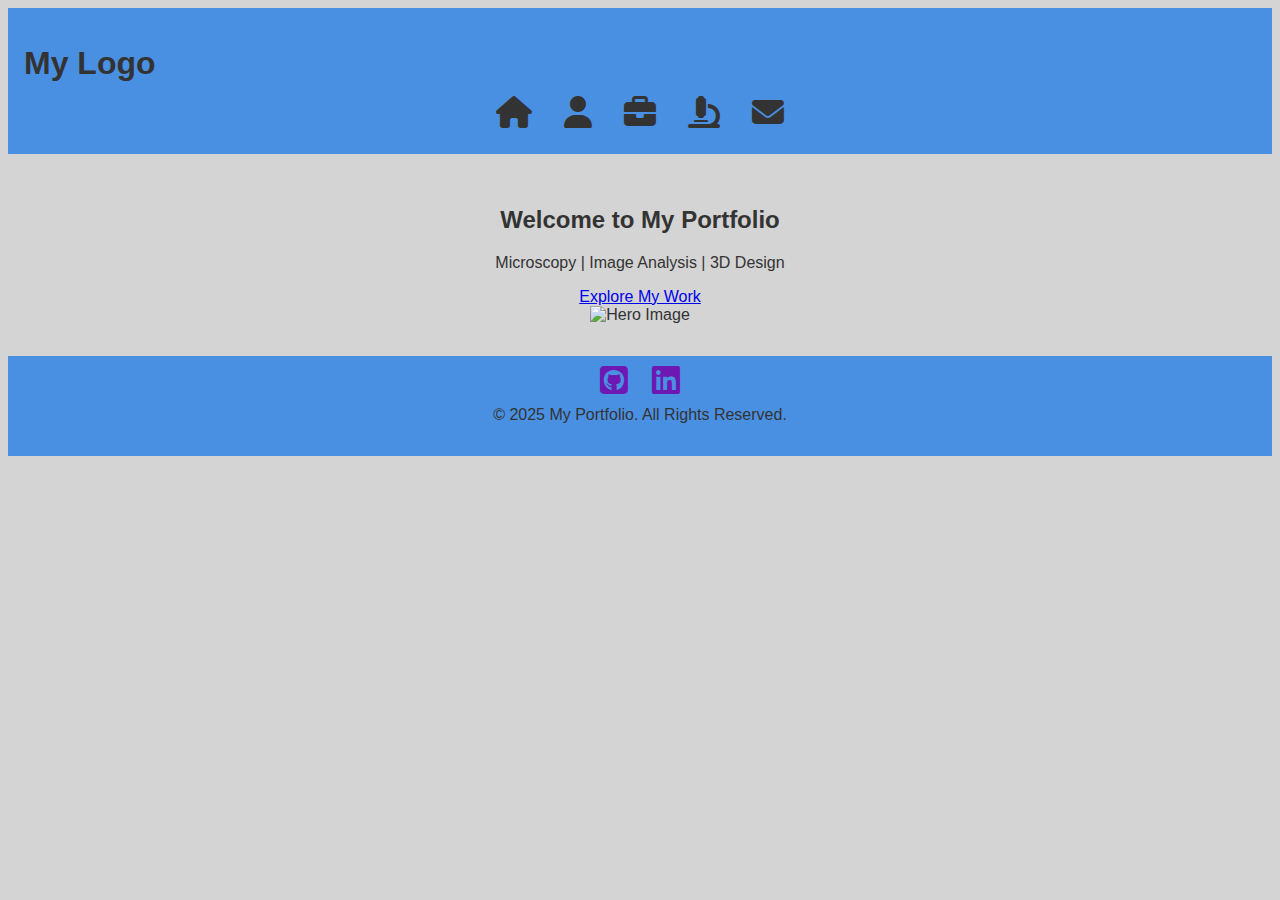
==== index.html @ 2c4cc722 "Remove Sono font references and update styles for a cleaner design" ====
<!DOCTYPE html>
<html lang="en">
<head>
    <meta charset="UTF-8">
    <meta name="viewport" content="width=device-width, initial-scale=1.0">
    <title>My Portfolio</title>
    <link rel="stylesheet" href="assets/css/styles.css">
    <link href="https://cdnjs.cloudflare.com/ajax/libs/font-awesome/6.4.0/css/all.min.css" rel="stylesheet">
</head>
<body>
    <!-- Header: Contains logo and navigation bar -->
    <header>
        <div class="logo">
            <h1>My Logo</h1> <!-- You can replace this with an image logo -->
        </div>
        <nav>
            <ul>
                <li><a href="index.html" title="Home"><i class="fa-solid fa-house fa-2xl"></i></a></li>
                <li><a href="about.html" title="About"><i class="fa-solid fa-user fa-2xl"></i></a></li>
                <li><a href="portfolio.html" title="Portfolio"><i class="fa-solid fa-briefcase fa-2xl"></i></a></li>
                <li><a href="services.html" title="Services"><i class="fa-solid fa-microscope fa-2xl"></i></a></li>
                <li><a href="contact.html" title="Contact"><i class="fa-solid fa-envelope fa-2xl"></i></a></li>
            </ul>
        </nav>
    </header>

    <!-- Hero Section: Contains tagline, image, or animation -->
    <section class="hero">
        <div class="hero-content">
            <h2>Welcome to My Portfolio</h2>
            <p>Microscopy | Image Analysis | 3D Design</p>
            <a href="portfolio.html" class="btn">Explore My Work</a>
        </div>
        <div class="hero-image">
            <img src="assets/images/hero-image.jpg" alt="Hero Image"> <!-- Replace with an appropriate hero image -->
        </div>
    </section>

    <!-- Footer: Contains links to social media and quick navigation -->
    <footer>

        <div class="social-media">
            <a href="https://github.com/Daniel-Waiger" target="_blank">
                <i class="fa-brands fa-square-github fa-fade fa-2xl" style="color: #6e18b4;"></i>
            </a>
            <a href="https://www.linkedin.com/in/daniel-waiger-9433ab15a/" target="_blank">
                <i class="fa-brands fa-linkedin fa-2xl" style="color: #6e18b4;"></i>
            </a>
            <!-- Add more social media links here -->
        </div>
        <p>© 2025 My Portfolio. All Rights Reserved.</p>
    </footer>
</body>
</html>
---- assets/css/styles.css ----
/* assets/css/styles.css */
:root {
    --background-color: #d4d4d4; /* light gray */
    --text-color: #333333; /* dark gray */
    --accent-color: #4a90e2; /* subtle blue */
}

body {
    font-family: 'Segoe UI', Arial, sans-serif;
    background-color: var(--background-color);
    color: var(--text-color);
}

h1, h2, h3 {
    font-family: 'Segoe UI', Arial, sans-serif;
    font-weight: 600;
    color: var(--text-color);
}

p {
    font-family: 'Segoe UI', Arial, sans-serif;
    font-weight: 300;
    color: var(--text-color);
}

header {
    background-color: var(--accent-color);
    padding: 1rem;
}

nav ul {
    list-style: none;
    display: flex;
    justify-content: center;
    padding: 0;
}

nav ul li {
    margin: 0 1rem;
}

nav ul li a {
    color: var(--text-color);
    text-decoration: none;
}

nav ul li a:hover {
    color: var(--accent-color);
}

.hero {
    text-align: center;
    padding: 2rem;
}

footer {
    text-align: center;
    padding: 1rem;
    background-color: var(--accent-color);
}

/* Remove any pseudo-elements that add dashes */
.social-media a::before,
.social-media a::after {
    content: none;
}

/* Ensure proper spacing without dashes */
.social-media a {
    margin: 0 10px;
    text-decoration: none;
    color: var(--accent-color);
}

/* Optional: Style the social buttons */
.social-button {
    transition: transform 0.2s;
}

.social-button:hover {
    transform: scale(1.2);
}
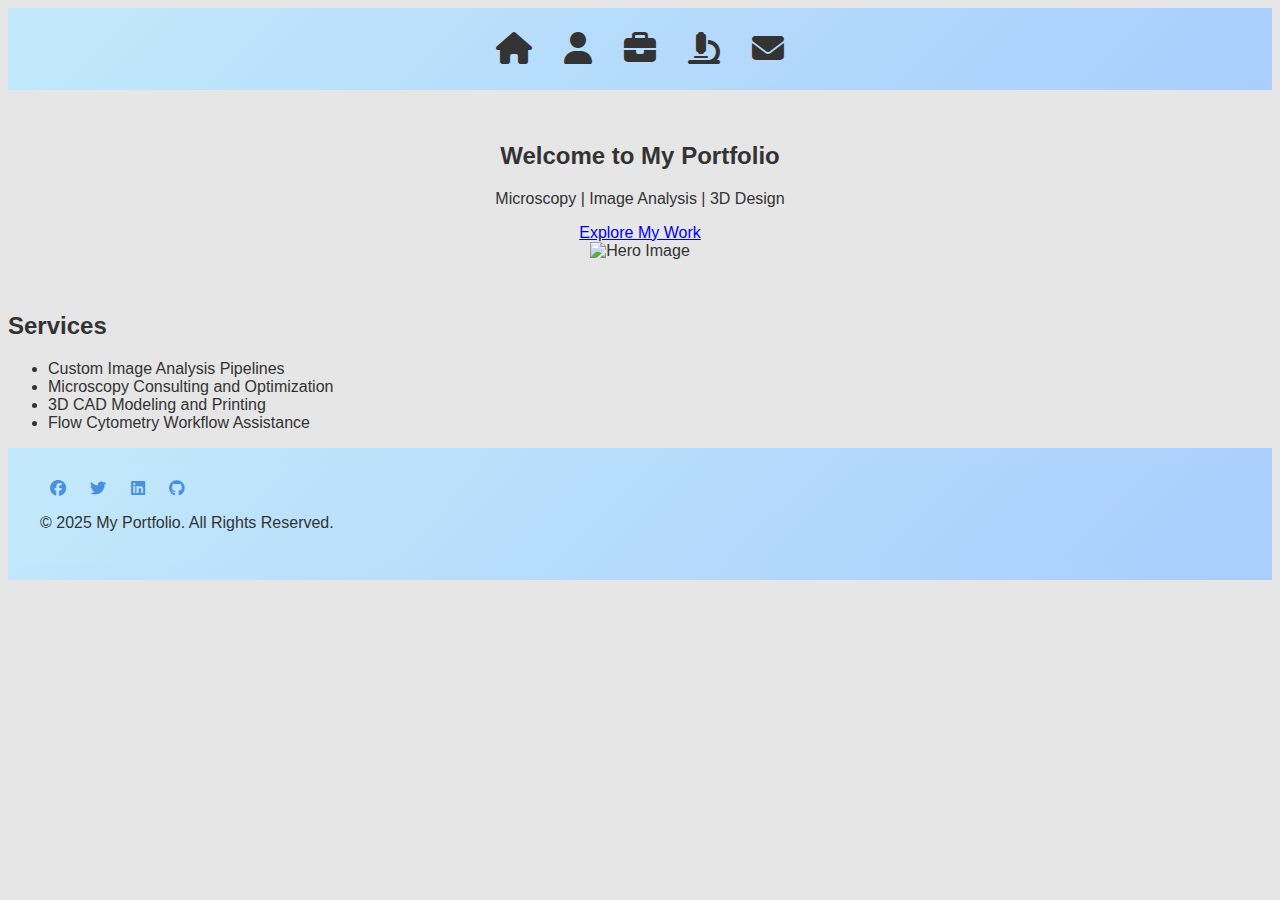
==== commit 8617dd93: "Add services section and include reusable navbar and footer components" ====
--- a/index.html
+++ b/index.html
@@ -6,6 +6,7 @@
     <title>My Portfolio</title>
     <link rel="stylesheet" href="assets/css/styles.css">
     <link href="https://cdnjs.cloudflare.com/ajax/libs/font-awesome/6.4.0/css/all.min.css" rel="stylesheet">
+    <script src="assets/js/include.js" defer></script>
 </head>
 <body>
     <!-- Header: Contains logo and navigation bar -->
@@ -36,9 +37,19 @@
         </div>
     </section>
 
+    <!-- Services Section: Contains list of services -->
+    <section id="services">
+        <h2>Services</h2>
+        <ul>
+            <li>Custom Image Analysis Pipelines</li>
+            <li>Microscopy Consulting and Optimization</li>
+            <li>3D CAD Modeling and Printing</li>
+            <li>Flow Cytometry Workflow Assistance</li>
+        </ul>
+    </section>
+
     <!-- Footer: Contains links to social media and quick navigation -->
     <footer>
-
         <div class="social-media">
             <a href="https://github.com/Daniel-Waiger" target="_blank">
                 <i class="fa-brands fa-square-github fa-fade fa-2xl" style="color: #6e18b4;"></i>
--- a/assets/css/styles.css
+++ b/assets/css/styles.css
@@ -1,6 +1,6 @@
 /* assets/css/styles.css */
 :root {
-    --background-color: #d4d4d4; /* light gray */
+    --background-color: #e6e6e6; /* light gray */
     --text-color: #333333; /* dark gray */
     --accent-color: #4a90e2; /* subtle blue */
 }
@@ -24,8 +24,23 @@
 }
 
 header {
-    background-color: var(--accent-color);
+    background: linear-gradient(-45deg, var(--accent-color), #6cb4ee, #a1c4fd, #c2e9fb);
+    background-size: 400% 400%;
+    animation: gradientAnimation 10s ease infinite; /* Changed from 15s to 10s */
     padding: 1rem;
+    color: var(--text-color);
+}
+
+@keyframes gradientAnimation {
+    0% {
+        background-position: 0% 50%;
+    }
+    50% {
+        background-position: 100% 50%;
+    }
+    100% {
+        background-position: 0% 50%;
+    }
 }
 
 nav ul {
@@ -54,9 +69,11 @@
 }
 
 footer {
-    text-align: center;
+    background: linear-gradient(-45deg, var(--accent-color), #6cb4ee, #a1c4fd, #c2e9fb);
+    background-size: 400% 400%;
+    animation: gradientAnimation 10s ease infinite; /* Changed from 15s to 10s */
     padding: 1rem;
-    background-color: var(--accent-color);
+    color: var(--text-color);
 }
 
 /* Remove any pseudo-elements that add dashes */
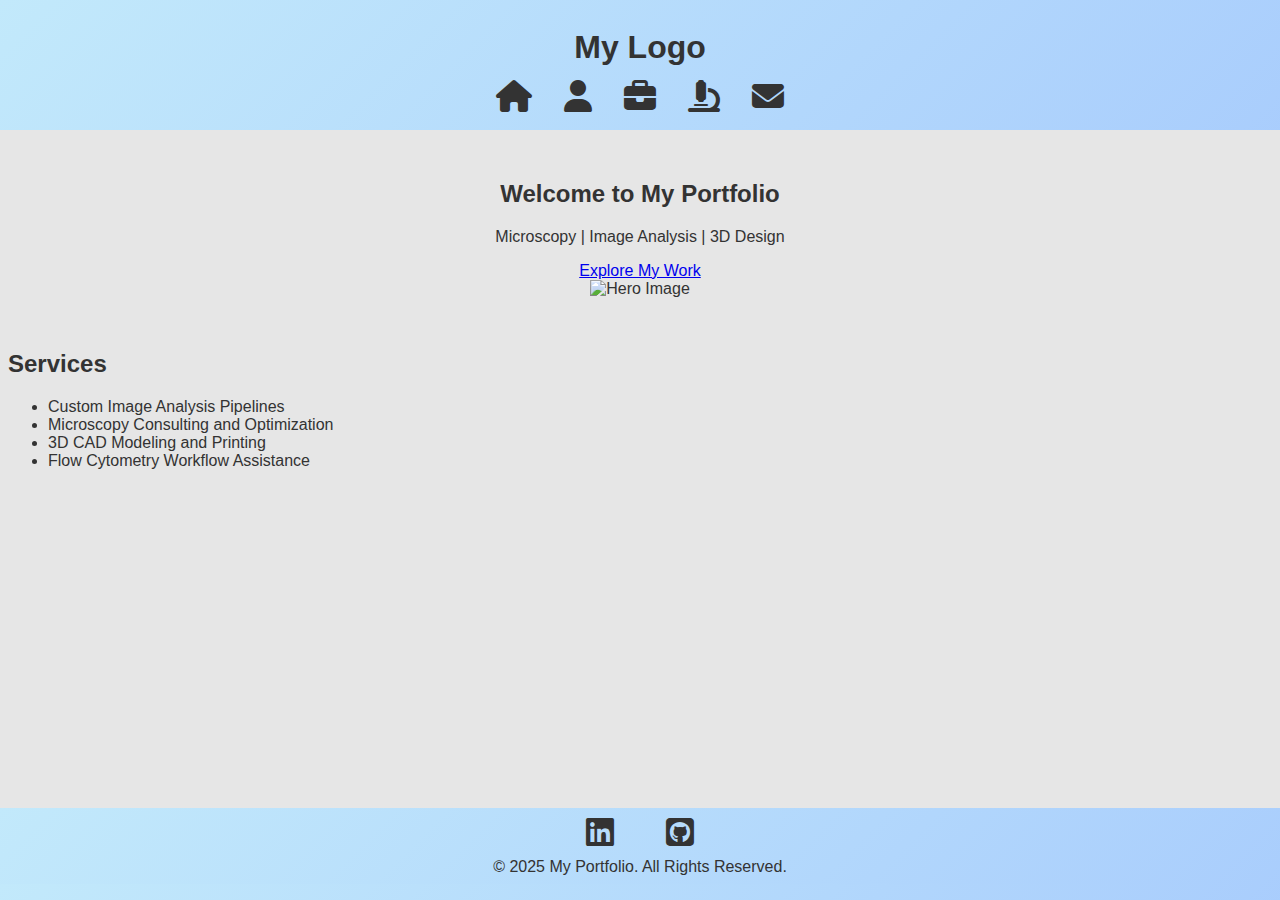
==== commit 7d0c470d: "Refactor header and footer structure across multiple HTML files for consistency and cleaner design" ====
--- a/index.html
+++ b/index.html
@@ -9,23 +9,8 @@
     <script src="assets/js/include.js" defer></script>
 </head>
 <body>
-    <!-- Header: Contains logo and navigation bar -->
-    <header>
-        <div class="logo">
-            <h1>My Logo</h1> <!-- You can replace this with an image logo -->
-        </div>
-        <nav>
-            <ul>
-                <li><a href="index.html" title="Home"><i class="fa-solid fa-house fa-2xl"></i></a></li>
-                <li><a href="about.html" title="About"><i class="fa-solid fa-user fa-2xl"></i></a></li>
-                <li><a href="portfolio.html" title="Portfolio"><i class="fa-solid fa-briefcase fa-2xl"></i></a></li>
-                <li><a href="services.html" title="Services"><i class="fa-solid fa-microscope fa-2xl"></i></a></li>
-                <li><a href="contact.html" title="Contact"><i class="fa-solid fa-envelope fa-2xl"></i></a></li>
-            </ul>
-        </nav>
-    </header>
-
-    <!-- Hero Section: Contains tagline, image, or animation -->
+    <header></header>
+    <!-- Header: Contains logo and navigation bar -->    <!-- Hero Section: Contains tagline, image, or animation -->
     <section class="hero">
         <div class="hero-content">
             <h2>Welcome to My Portfolio</h2>
@@ -61,5 +46,6 @@
         </div>
         <p>© 2025 My Portfolio. All Rights Reserved.</p>
     </footer>
+    <footer></footer>
 </body>
 </html>
--- a/assets/css/styles.css
+++ b/assets/css/styles.css
@@ -9,6 +9,8 @@
     font-family: 'Segoe UI', Arial, sans-serif;
     background-color: var(--background-color);
     color: var(--text-color);
+    margin-top: 8rem;
+    margin-bottom: 10rem;
 }
 
 h1, h2, h3 {
@@ -26,9 +28,14 @@
 header {
     background: linear-gradient(-45deg, var(--accent-color), #6cb4ee, #a1c4fd, #c2e9fb);
     background-size: 400% 400%;
-    animation: gradientAnimation 10s ease infinite; /* Changed from 15s to 10s */
-    padding: 1rem;
+    animation: gradientAnimation 10s ease infinite;
+    padding: 0.5rem 0;
+    text-align: center;
     color: var(--text-color);
+    position: fixed;
+    top: 0;
+    left: 0;
+    width: 100%;
 }
 
 @keyframes gradientAnimation {
@@ -40,6 +47,18 @@
     }
     100% {
         background-position: 0% 50%;
+    }
+}
+
+@keyframes iconBrightness {
+    0% {
+        filter: brightness(0.5);
+    }
+    50% {
+        filter: brightness(5.0);
+    }
+    100% {
+        filter: brightness(0.5);
     }
 }
 
@@ -71,9 +90,48 @@
 footer {
     background: linear-gradient(-45deg, var(--accent-color), #6cb4ee, #a1c4fd, #c2e9fb);
     background-size: 400% 400%;
-    animation: gradientAnimation 10s ease infinite; /* Changed from 15s to 10s */
-    padding: 1rem;
+    animation: gradientAnimation 10s ease infinite;
+    padding: 0.5rem 0;
+    text-align: center;
     color: var(--text-color);
+    position: fixed;
+    bottom: 0;
+    left: 0;
+    width: 100%;
+}
+
+.social-media {
+    display: flex;
+    justify-content: center;
+    gap: 2rem;
+    margin: 0.5rem 0;
+}
+
+.social-media a {
+    color: var(--text-color);
+    transition: all 0.3s ease;
+    text-decoration: none;
+}
+
+social-media a:hover {
+    transform: scale(2.0);
+    color: var(--accent-color);
+}
+
+.social-media a i {
+    animation: iconBrightness 10s ease infinite;
+    color: var(--text-color);
+}
+
+.social-media a:hover i {
+    transform: scale(1.2);
+    transition: transform 0.3s ease;
+}
+
+copyright {
+    margin: 0.5rem 0;
+    color: var(--text-color);
+    font-size: 0.9rem;
 }
 
 /* Remove any pseudo-elements that add dashes */
@@ -95,5 +153,5 @@
 }
 
 .social-button:hover {
-    transform: scale(1.2);
+    transform: scale(1.8);
 }
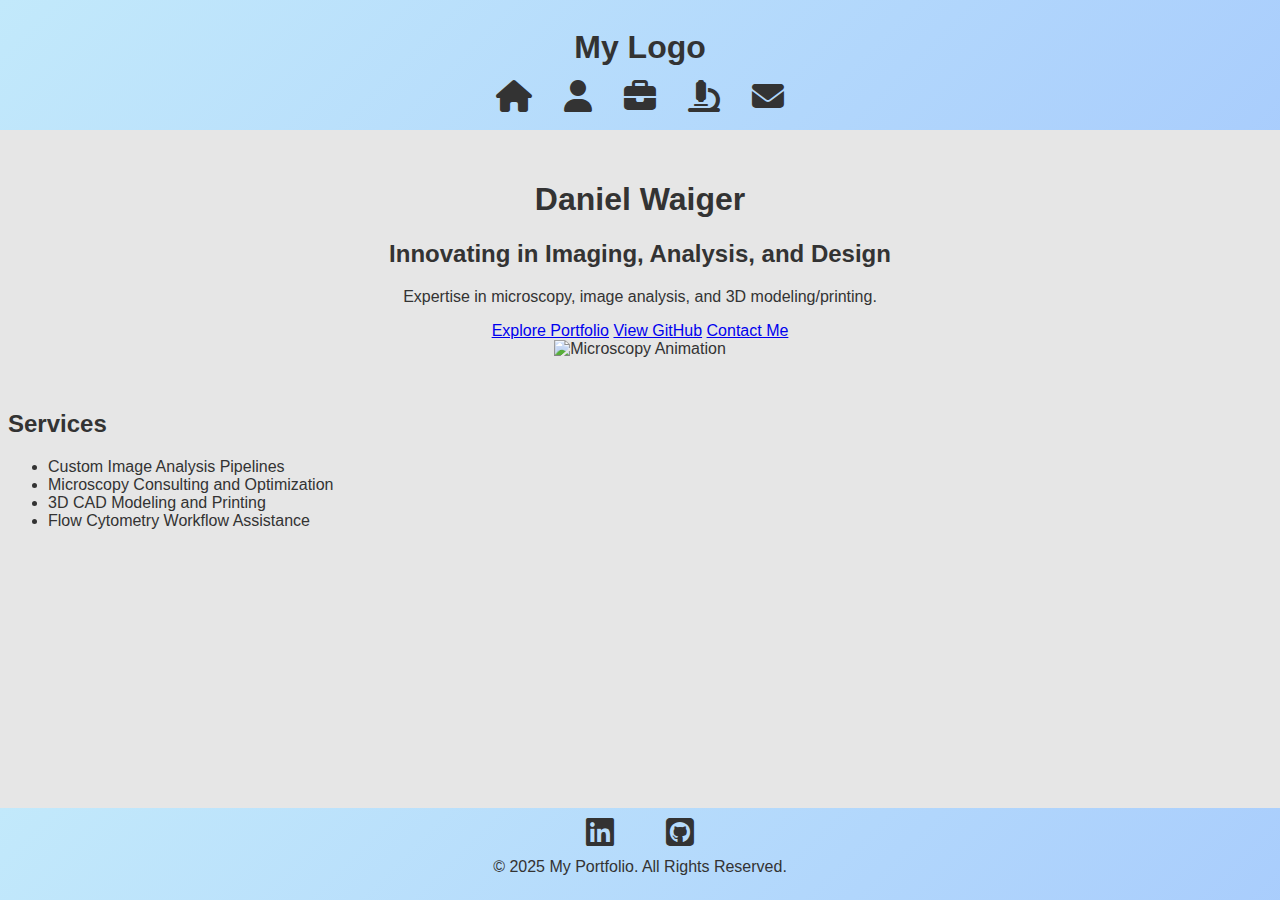
==== commit f3264ae5: "Update hero section with new content and animation; enhance call-to-action buttons" ====
--- a/index.html
+++ b/index.html
@@ -10,19 +10,25 @@
 </head>
 <body>
     <header></header>
-    <!-- Header: Contains logo and navigation bar -->    <!-- Hero Section: Contains tagline, image, or animation -->
+    <!-- Hero Section -->
     <section class="hero">
         <div class="hero-content">
-            <h2>Welcome to My Portfolio</h2>
-            <p>Microscopy | Image Analysis | 3D Design</p>
-            <a href="portfolio.html" class="btn">Explore My Work</a>
+            <h1>Daniel Waiger</h1>
+            <h2>Innovating in Imaging, Analysis, and Design</h2>
+            <p>Expertise in microscopy, image analysis, and 3D modeling/printing.</p>
+            <div class="cta-buttons">
+                <a href="portfolio.html" class="btn">Explore Portfolio</a>
+                <a href="https://github.com/Daniel-Waiger" class="btn">View GitHub</a>
+                <a href="contact.html" class="btn">Contact Me</a>
+            </div>
         </div>
-        <div class="hero-image">
-            <img src="assets/images/hero-image.jpg" alt="Hero Image"> <!-- Replace with an appropriate hero image -->
+        <div class="hero-animation">
+            <img src="assets/images/microscopy-animation.gif" alt="Microscopy Animation">
+            <!-- Replace with your desired animation or 3D model -->
         </div>
     </section>
 
-    <!-- Services Section: Contains list of services -->
+    <!-- Services Section -->
     <section id="services">
         <h2>Services</h2>
         <ul>
@@ -46,6 +52,5 @@
         </div>
         <p>© 2025 My Portfolio. All Rights Reserved.</p>
     </footer>
-    <footer></footer>
 </body>
 </html>
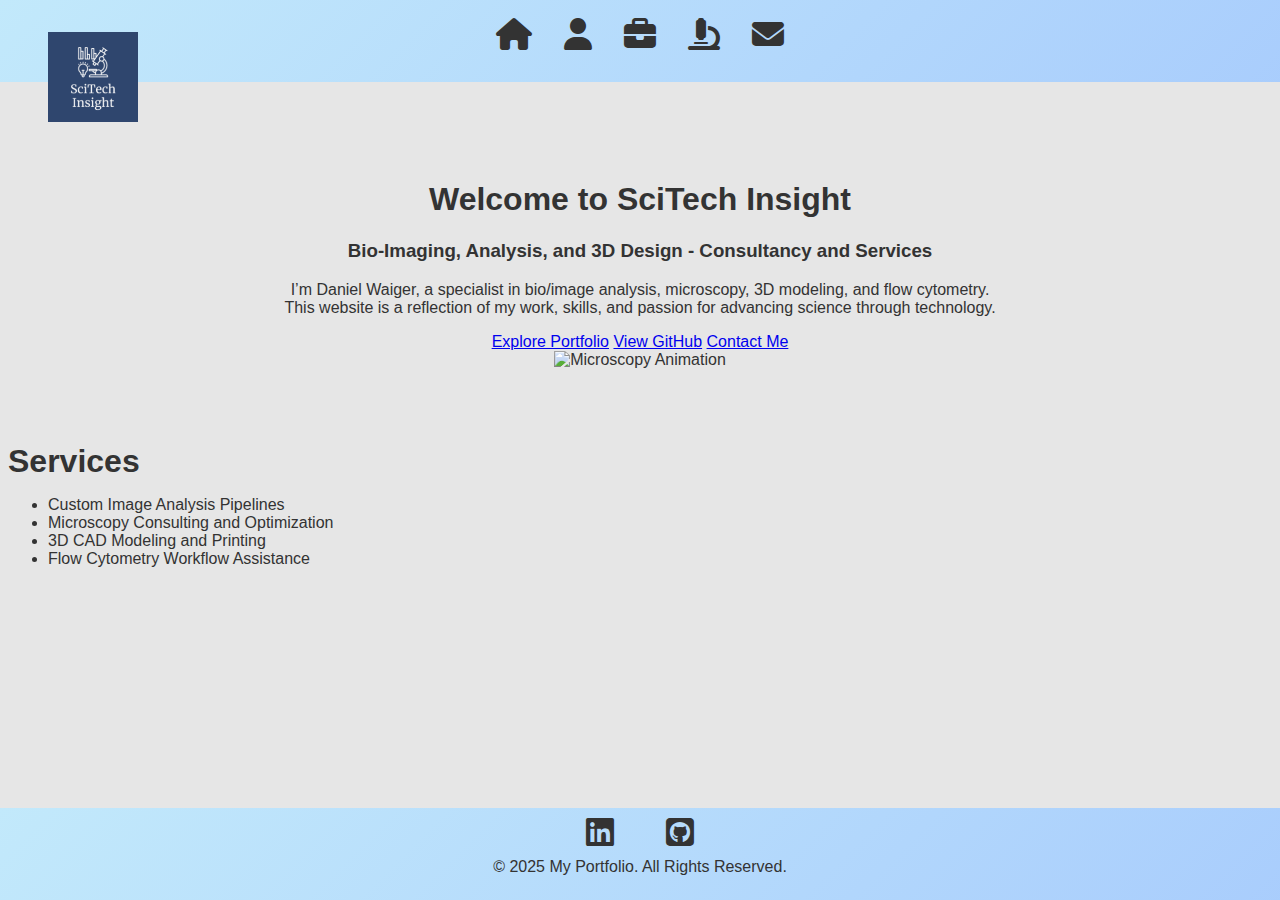
==== commit d985bdd0: "Refactor header layout and styles; update logo and navigation for improved design and responsiveness" ====
--- a/index.html
+++ b/index.html
@@ -3,7 +3,7 @@
 <head>
     <meta charset="UTF-8">
     <meta name="viewport" content="width=device-width, initial-scale=1.0">
-    <title>My Portfolio</title>
+    <title>SciTech - Home</title>
     <link rel="stylesheet" href="assets/css/styles.css">
     <link href="https://cdnjs.cloudflare.com/ajax/libs/font-awesome/6.4.0/css/all.min.css" rel="stylesheet">
     <script src="assets/js/include.js" defer></script>
@@ -13,9 +13,10 @@
     <!-- Hero Section -->
     <section class="hero">
         <div class="hero-content">
-            <h1>Daniel Waiger</h1>
-            <h2>Innovating in Imaging, Analysis, and Design</h2>
-            <p>Expertise in microscopy, image analysis, and 3D modeling/printing.</p>
+            <h1>Welcome to SciTech Insight</h1>
+            <h3>Bio-Imaging, Analysis, and 3D Design - Consultancy and Services</h3>
+            I’m Daniel Waiger, a specialist in bio/image analysis, microscopy, 3D modeling, and flow cytometry.<br>
+            This website is a reflection of my work, skills, and passion for advancing science through technology.</p>
             <div class="cta-buttons">
                 <a href="portfolio.html" class="btn">Explore Portfolio</a>
                 <a href="https://github.com/Daniel-Waiger" class="btn">View GitHub</a>
--- a/assets/css/styles.css
+++ b/assets/css/styles.css
@@ -3,6 +3,7 @@
     --background-color: #e6e6e6; /* light gray */
     --text-color: #333333; /* dark gray */
     --accent-color: #4a90e2; /* subtle blue */
+    --logo-padding-left: 3rem; /* Adjust this value as needed */
 }
 
 body {
@@ -29,13 +30,64 @@
     background: linear-gradient(-45deg, var(--accent-color), #6cb4ee, #a1c4fd, #c2e9fb);
     background-size: 400% 400%;
     animation: gradientAnimation 10s ease infinite;
-    padding: 0.5rem 0;
+    padding: 2rem 0;
     text-align: center;
     color: var(--text-color);
     position: fixed;
     top: 0;
     left: 0;
     width: 100%;
+    z-index: 1000; /* Ensures header is above other elements */
+}
+
+/* Add new header container */
+.header-container {
+    position: relative;
+    display: flex;
+    align-items: center;
+    justify-content: center; /* Center the nav */
+    max-width: 1200px;
+    margin: 0 auto;
+    padding: 0;
+}
+
+/* Style the logo */
+.logo {
+    position: absolute;
+    left: var(--logo-padding-left);
+    display: flex;
+    align-items: center;
+}
+
+.logo img {
+    height: 10vh;
+    width: auto;
+}
+
+/* Style the navigation */
+nav {
+    display: flex;
+    align-items: center;
+    justify-content: center; /* Center the navigation */
+    width: 100%; /* Take full width */
+    gap: 1rem;
+}
+
+/* Update navbar specific styles */
+.navbar {
+    display: flex;
+    justify-content: center; /* Center the navigation items */
+    align-items: center;
+    gap: 2rem; /* Space between nav items */
+    margin: 0;
+    padding: 0;
+}
+
+nav a {
+    color: var(--text-color);
+    text-decoration: none;
+    display: inline-flex;
+    align-items: center;
 }
 
 @keyframes gradientAnimation {
@@ -70,7 +122,8 @@
 }
 
 nav ul li {
-    margin: 0 1rem;
+    margin: 0;
+    padding: 0;
 }
 
 nav ul li a {
@@ -155,3 +208,191 @@
 .social-button:hover {
     transform: scale(1.8);
 }
+
+#portfolio h2 {
+    padding-top: 16px;
+    /* Optional: Additional styling for better alignment */
+    margin-bottom: 1rem;
+    font-size: 2rem;
+    color: var(--text-color);
+}
+
+#services h2 {
+    padding-top: 16px;
+    /* Optional: Additional styling for better alignment */
+    margin-bottom: 1rem;
+    font-size: 2rem;
+    color: var(--text-color);
+}
+
+#about h2 {
+    padding-top: 16px;
+    /* Optional: Additional styling for better alignment */
+    margin-bottom: 1rem;
+    font-size: 2rem;
+    color: var(--text-color);
+}
+
+#contact h2 {
+    padding-top: 16px;
+    /* Optional: Additional styling for better alignment */
+    margin-bottom: 1rem;
+    font-size: 2rem;
+    color: var(--text-color);
+}
+
+
+/* Ensure header and footer alignment */
+header, footer {
+    /* Existing styles... */
+    left: 0;
+}
+
+.header, footer {
+    /* Ensures no offset */
+    text-align: center;
+}
+
+/* Responsive adjustments if needed */
+@media (max-width: 768px) {
+    #portfolio h2 {
+        padding-top: 12px;
+        font-size: 1.75rem;
+    }
+}
+
+/* Carousel Container */
+.carousel-container {
+    margin: 3rem 0;
+    position: relative;
+}
+
+.carousel-container h3 {
+    text-align: center;
+    margin-bottom: 1rem;
+    font-size: 1.75rem;
+    color: var(--accent-color);
+}
+
+/* Carousel Styles */
+.carousel {
+    position: relative;
+    overflow: hidden;
+}
+
+.carousel-track {
+    display: flex;
+    transition: transform 0.5s ease-in-out;
+}
+
+.carousel-item {
+    min-width: 100%;
+    box-sizing: border-box;
+    padding: 1rem;
+    text-align: center;
+}
+
+.carousel-item img {
+    width: 100%;
+    height: auto;
+    border-radius: 8px;
+    transition: transform 0.3s ease;
+}
+
+.carousel-item p {
+    margin-top: 0.5rem;
+    font-size: 1rem;
+    color: var(--text-color);
+}
+
+.carousel-item img:hover {
+    transform: scale(1.05);
+}
+
+/* Navigation Buttons */
+.nav {
+    position: absolute;
+    top: 50%;
+    transform: translateY(-50%);
+    background-color: rgba(255, 255, 255, 0.7);
+    border: none;
+    padding: 0.5rem;
+    border-radius: 50%;
+    cursor: pointer;
+    transition: background-color 0.3s ease;
+}
+
+.nav:hover {
+    background-color: rgba(255, 255, 255, 1);
+}
+
+.prev {
+    left: 10px;
+}
+
+.next {
+    right: 10px;
+}
+
+.nav i {
+    font-size: 1.2rem;
+    color: var(--accent-color);
+}
+
+/* Automatic Sliding Animation */
+@keyframes slideAnimation {
+    0% { transform: translateX(0); }
+    20% { transform: translateX(0); }
+    25% { transform: translateX(-100%); }
+    45% { transform: translateX(-100%); }
+    50% { transform: translateX(-200%); }
+    70% { transform: translateX(-200%); }
+    75% { transform: translateX(-300%); }
+    95% { transform: translateX(-300%); }
+    100% { transform: translateX(0); }
+}
+
+/* Apply animation to carousel-track */
+.carousel-track.autoplay {
+    animation: slideAnimation 15s infinite;
+}
+
+/* Pause Animation on Hover */
+.carousel:hover .carousel-track.autoplay {
+    animation-play-state: paused;
+}
+
+/* Responsive Adjustments */
+@media (min-width: 768px) {
+    .carousel {
+        height: 400px;
+    }
+
+    .carousel-item {
+        min-width: 33.3333%;
+    }
+
+    .carousel-track {
+        width: 300%;
+    }
+
+    .carousel-track.autoplay {
+        animation: slideAnimation 30s infinite;
+    }
+}
+
+.logo-container {
+    display: flex;
+    justify-content: center;
+    align-items: center;
+    padding-top: 0.5rem;
+    width: 100%;
+    position: fixed;
+    top: 4rem; /* Adjust based on header height */
+    z-index: 999;
+}
+
+.logo-container img {
+    height: 40px;
+    width: auto;
+}
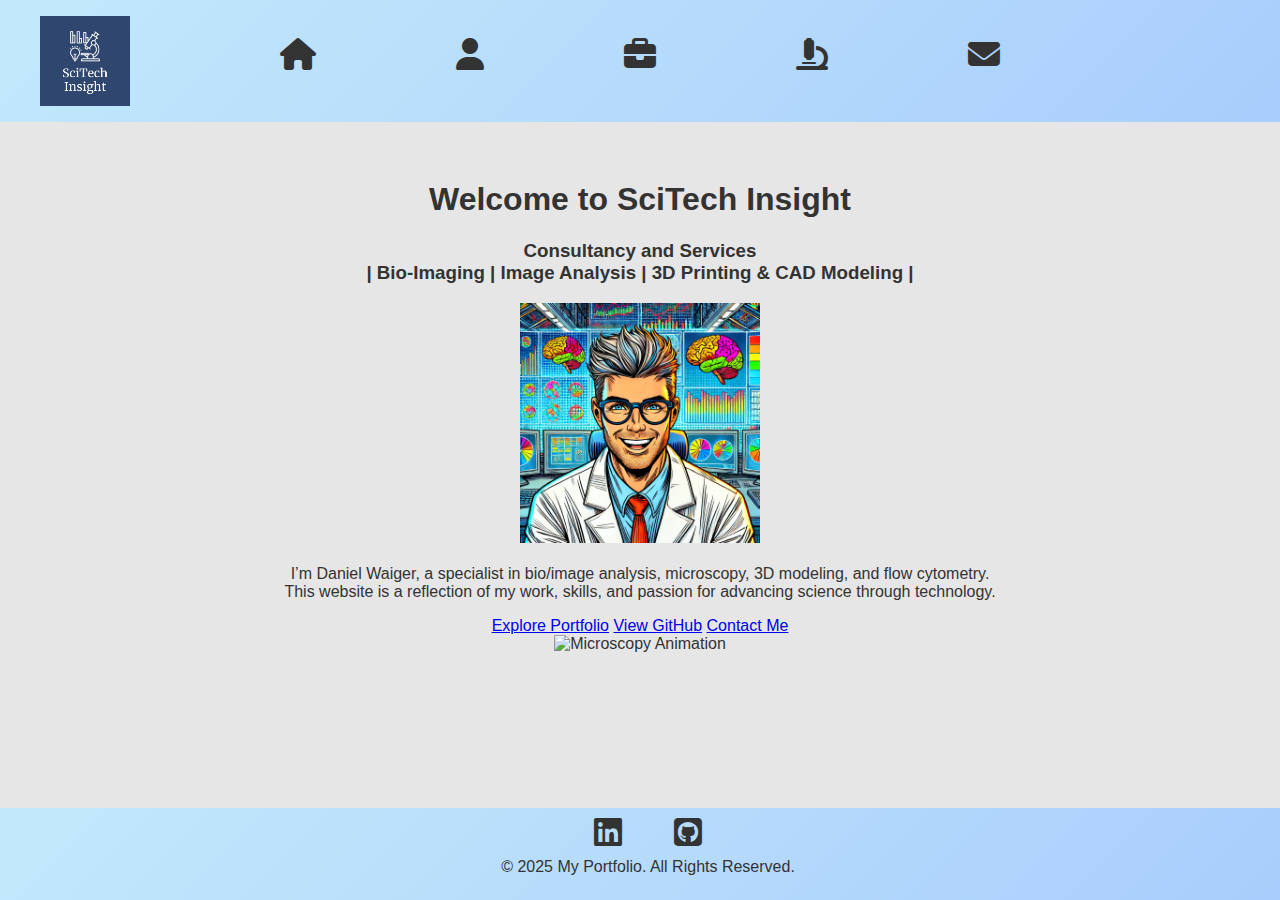
==== commit 3368c98f: "Revamp hero section with new content and animation; restructure header for improved layout and respo" ====
--- a/index.html
+++ b/index.html
@@ -14,8 +14,12 @@
     <section class="hero">
         <div class="hero-content">
             <h1>Welcome to SciTech Insight</h1>
-            <h3>Bio-Imaging, Analysis, and 3D Design - Consultancy and Services</h3>
-            I’m Daniel Waiger, a specialist in bio/image analysis, microscopy, 3D modeling, and flow cytometry.<br>
+            <h3>Consultancy and Services<br>
+                | Bio-Imaging | Image Analysis | 3D Printing & CAD Modeling |</h3>
+                <div class="hero-animation">
+                    <img src="assets\sample-images\hero-images\sample-hero-image.webp" alt="Microscopy Animation" style="width:20%; height:20%;">
+                </div><br>
+                I’m Daniel Waiger, a specialist in bio/image analysis, microscopy, 3D modeling, and flow cytometry.<br>
             This website is a reflection of my work, skills, and passion for advancing science through technology.</p>
             <div class="cta-buttons">
                 <a href="portfolio.html" class="btn">Explore Portfolio</a>
@@ -29,16 +33,7 @@
         </div>
     </section>
 
-    <!-- Services Section -->
-    <section id="services">
-        <h2>Services</h2>
-        <ul>
-            <li>Custom Image Analysis Pipelines</li>
-            <li>Microscopy Consulting and Optimization</li>
-            <li>3D CAD Modeling and Printing</li>
-            <li>Flow Cytometry Workflow Assistance</li>
-        </ul>
-    </section>
+
 
     <!-- Footer: Contains links to social media and quick navigation -->
     <footer>
--- a/assets/css/styles.css
+++ b/assets/css/styles.css
@@ -3,7 +3,7 @@
     --background-color: #e6e6e6; /* light gray */
     --text-color: #333333; /* dark gray */
     --accent-color: #4a90e2; /* subtle blue */
-    --logo-padding-left: 3rem; /* Adjust this value as needed */
+    
 }
 
 body {
@@ -24,13 +24,31 @@
     font-family: 'Segoe UI', Arial, sans-serif;
     font-weight: 300;
     color: var(--text-color);
+}
+
+.logo-container {
+    display: flex;
+    justify-content: flex-start;
+    align-items: center;
+    padding: 0;
+    margin: 0;
+    width: 100%;
+    position: relative;
+    z-index: 999;
+    box-sizing: border-box;
+    width: 0%;
+}
+
+.logo-container img {
+    height: 10vh;
+    width: auto;
 }
 
 header {
     background: linear-gradient(-45deg, var(--accent-color), #6cb4ee, #a1c4fd, #c2e9fb);
     background-size: 400% 400%;
     animation: gradientAnimation 10s ease infinite;
-    padding: 2rem 0;
+    padding: 1rem 0;
     text-align: center;
     color: var(--text-color);
     position: fixed;
@@ -60,7 +78,7 @@
 }
 
 .logo img {
-    height: 10vh;
+    height: 8vh;
     width: auto;
 }
 
@@ -76,11 +94,12 @@
 /* Update navbar specific styles */
 .navbar {
     display: flex;
-    justify-content: center; /* Center the navigation items */
-    align-items: center;
-    gap: 2rem; /* Space between nav items */
-    margin: 0;
+    justify-content: space-between; /* Center the navigation items */
+    align-items: center;
+    width: 60%;
     padding: 0;
+    box-sizing: border-box;
+    z-index: 1001;
 }
 
 nav a {
@@ -144,7 +163,7 @@
     background: linear-gradient(-45deg, var(--accent-color), #6cb4ee, #a1c4fd, #c2e9fb);
     background-size: 400% 400%;
     animation: gradientAnimation 10s ease infinite;
-    padding: 0.5rem 0;
+    padding: 0.5rem;
     text-align: center;
     color: var(--text-color);
     position: fixed;
@@ -380,19 +399,3 @@
         animation: slideAnimation 30s infinite;
     }
 }
-
-.logo-container {
-    display: flex;
-    justify-content: center;
-    align-items: center;
-    padding-top: 0.5rem;
-    width: 100%;
-    position: fixed;
-    top: 4rem; /* Adjust based on header height */
-    z-index: 999;
-}
-
-.logo-container img {
-    height: 40px;
-    width: auto;
-}
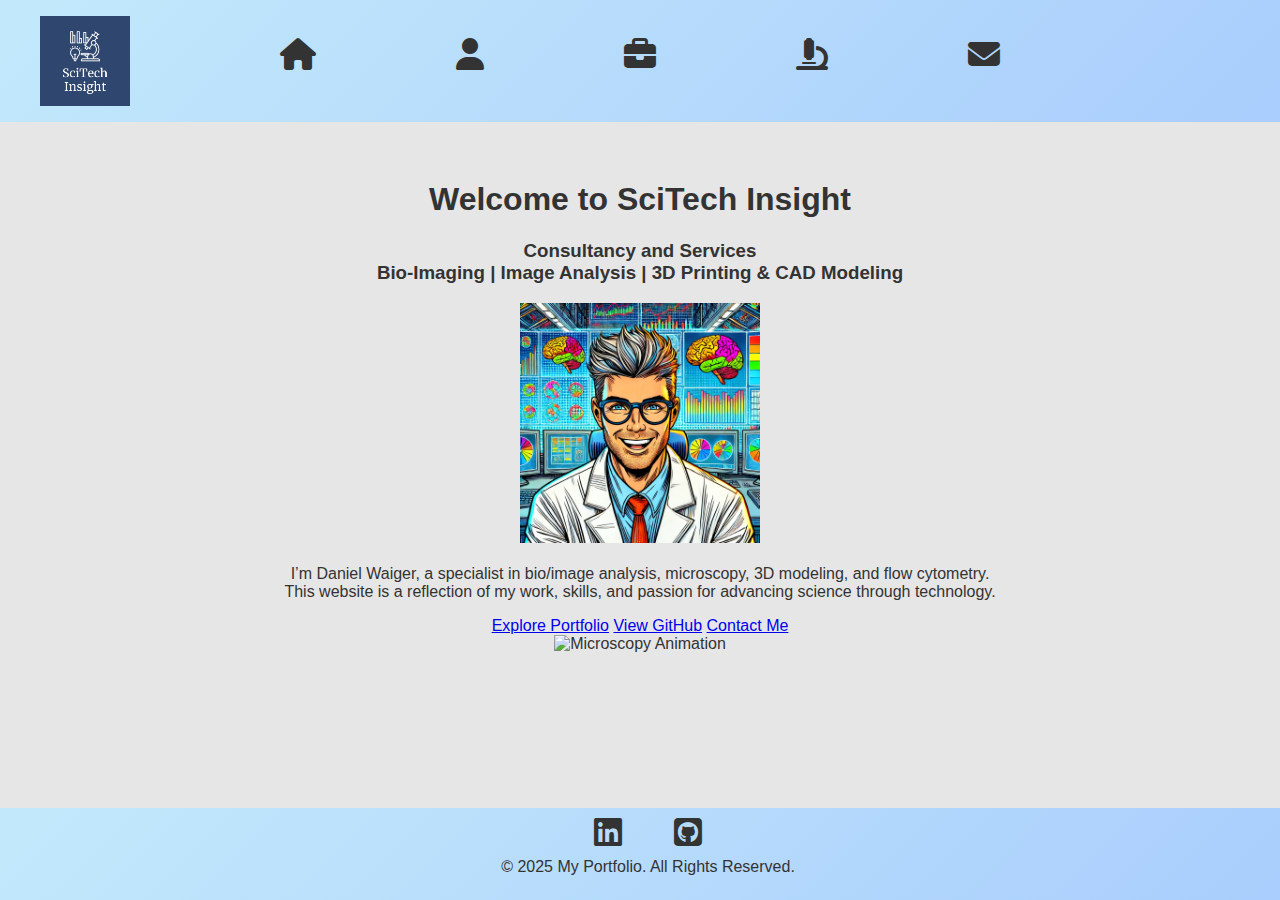
==== commit 51b5177b: "Update hero section content for clarity; remove extraneous characters from subtitle" ====
--- a/index.html
+++ b/index.html
@@ -15,7 +15,7 @@
         <div class="hero-content">
             <h1>Welcome to SciTech Insight</h1>
             <h3>Consultancy and Services<br>
-                | Bio-Imaging | Image Analysis | 3D Printing & CAD Modeling |</h3>
+                Bio-Imaging | Image Analysis | 3D Printing & CAD Modeling</h3>
                 <div class="hero-animation">
                     <img src="assets\sample-images\hero-images\sample-hero-image.webp" alt="Microscopy Animation" style="width:20%; height:20%;">
                 </div><br>
